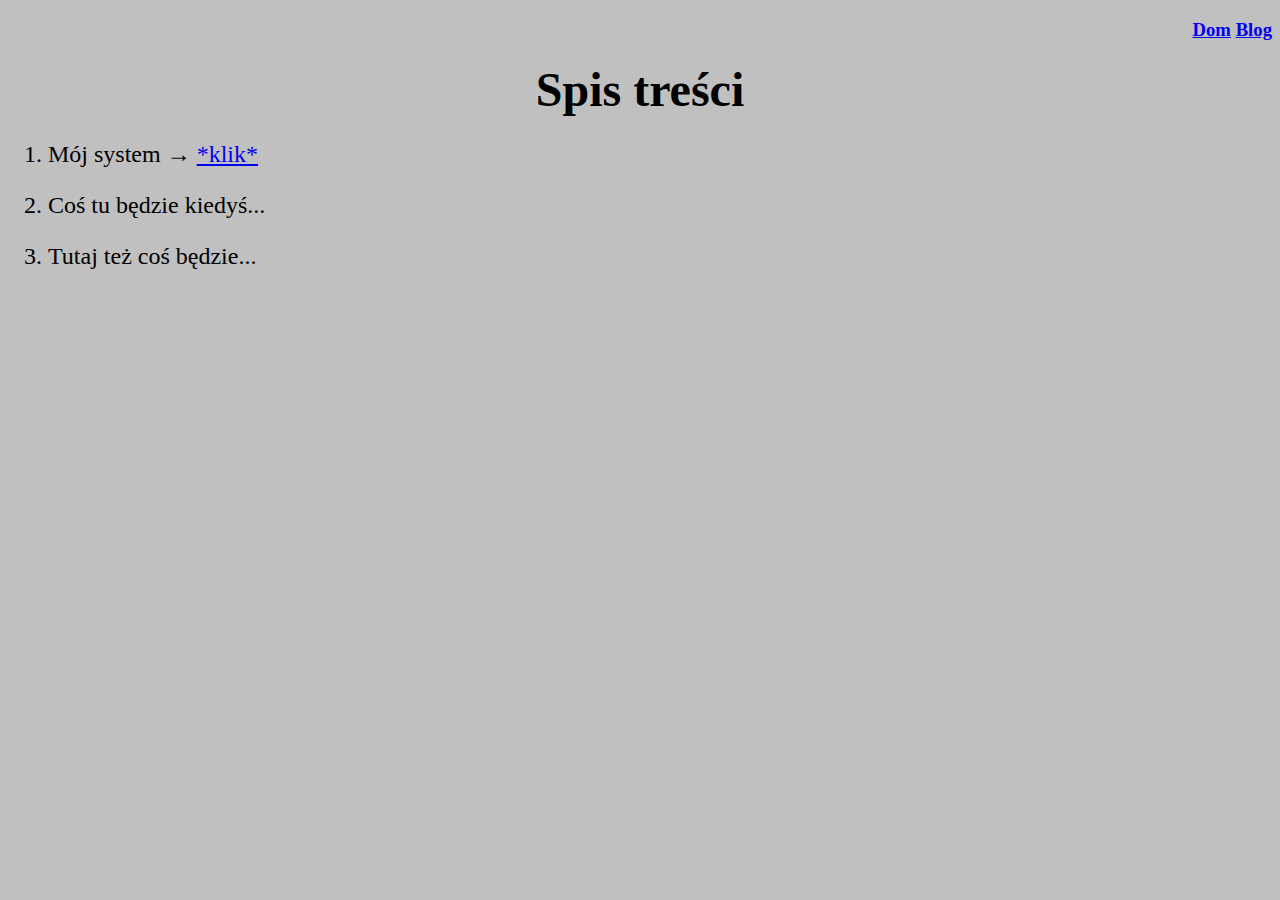
==== index.html @ 6603d7df "align links to right" ====
<!DOCTYPE html>

<html>
    <head>
        <title>Strona Kuby - Dom</title>
    </head>
    <body bgcolor="silver">
        <h3 align="right"><p><a href="#">Dom</a> 
            <a href="blog/index.html">Blog</a></p></h3>
        <h1 align="center"><font size="12">Spis treści</font></h1>
        <ol><font size="5">
            <li><p> Mój system → <a href="https://www.figma.com/proto/pkPePfMxe0FDLgXBOGN6Bj/BoxOS-%22Time-update%22?page-id=0%3A1&node-id=37-34&starting-point-node-id=37%3A14">*klik*</a></p></li>
            <li><p> Coś tu będzie kiedyś...</p></li>
            <li><p> Tutaj też coś będzie...</p></li>
            </font>
        </ol>
    
        
    </body>
</html>
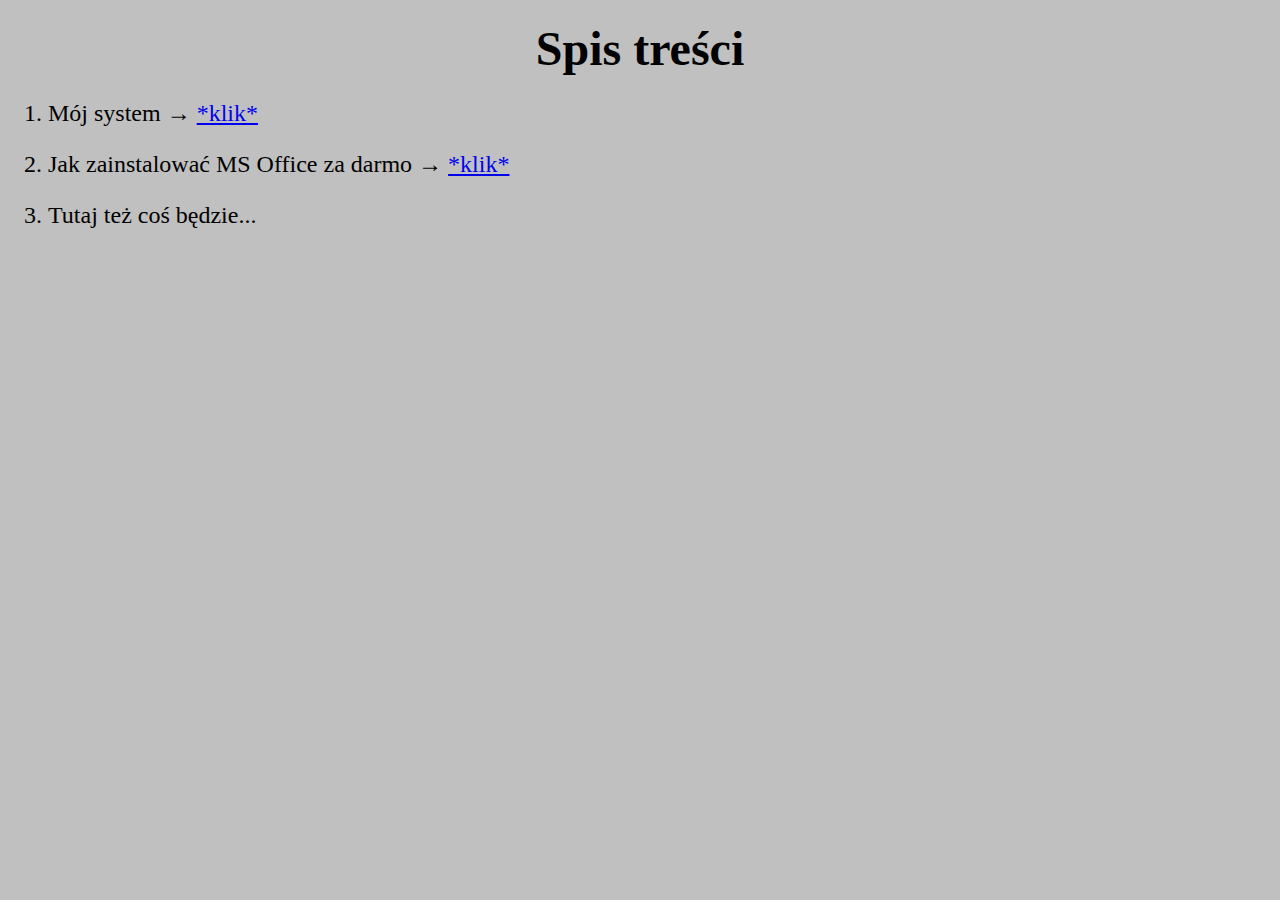
==== commit f42685c9: "change" ====
--- a/index.html
+++ b/index.html
@@ -5,12 +5,10 @@
         <title>Strona Kuby - Dom</title>
     </head>
     <body bgcolor="silver">
-        <h3 align="right"><p><a href="#">Dom</a> 
-            <a href="blog/index.html">Blog</a></p></h3>
         <h1 align="center"><font size="12">Spis treści</font></h1>
         <ol><font size="5">
             <li><p> Mój system → <a href="https://www.figma.com/proto/pkPePfMxe0FDLgXBOGN6Bj/BoxOS-%22Time-update%22?page-id=0%3A1&node-id=37-34&starting-point-node-id=37%3A14">*klik*</a></p></li>
-            <li><p> Coś tu będzie kiedyś...</p></li>
+            <li><p> Jak zainstalować MS Office za darmo → <a href="officepor/index.html">*klik*</a></p></li>
             <li><p> Tutaj też coś będzie...</p></li>
             </font>
         </ol>
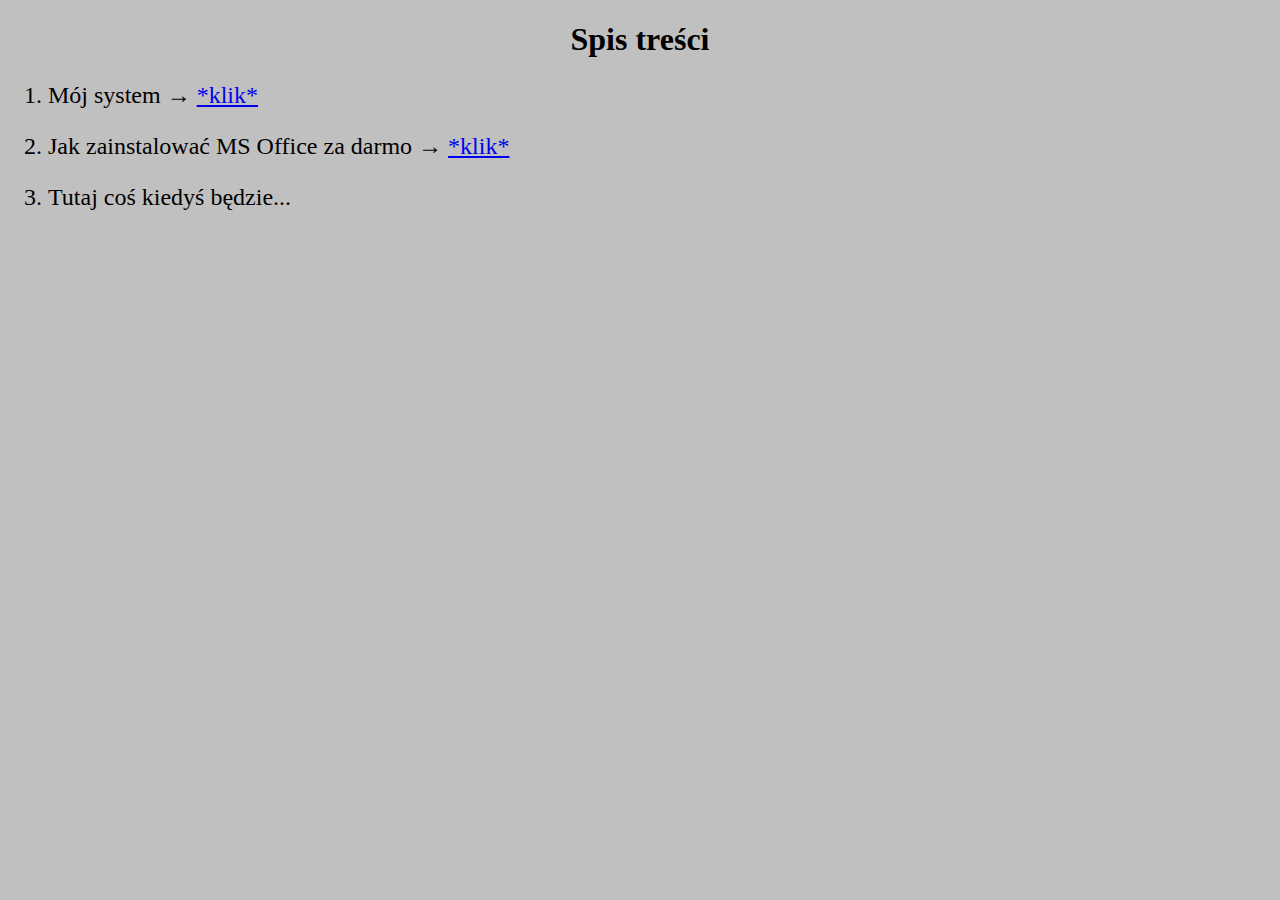
==== commit 7ac38d84: "Update index.html" ====
--- a/index.html
+++ b/index.html
@@ -5,11 +5,11 @@
         <title>Strona Kuby - Dom</title>
     </head>
     <body bgcolor="silver">
-        <h1 align="center"><font size="12">Spis treści</font></h1>
+        <h1 align="center">Spis treści</font></h1>
         <ol><font size="5">
             <li><p> Mój system → <a href="https://www.figma.com/proto/pkPePfMxe0FDLgXBOGN6Bj/BoxOS-%22Time-update%22?page-id=0%3A1&node-id=37-34&starting-point-node-id=37%3A14">*klik*</a></p></li>
             <li><p> Jak zainstalować MS Office za darmo → <a href="officepor/index.html">*klik*</a></p></li>
-            <li><p> Tutaj też coś będzie...</p></li>
+            <li><p> Tutaj coś kiedyś będzie...</p></li>
             </font>
         </ol>
     
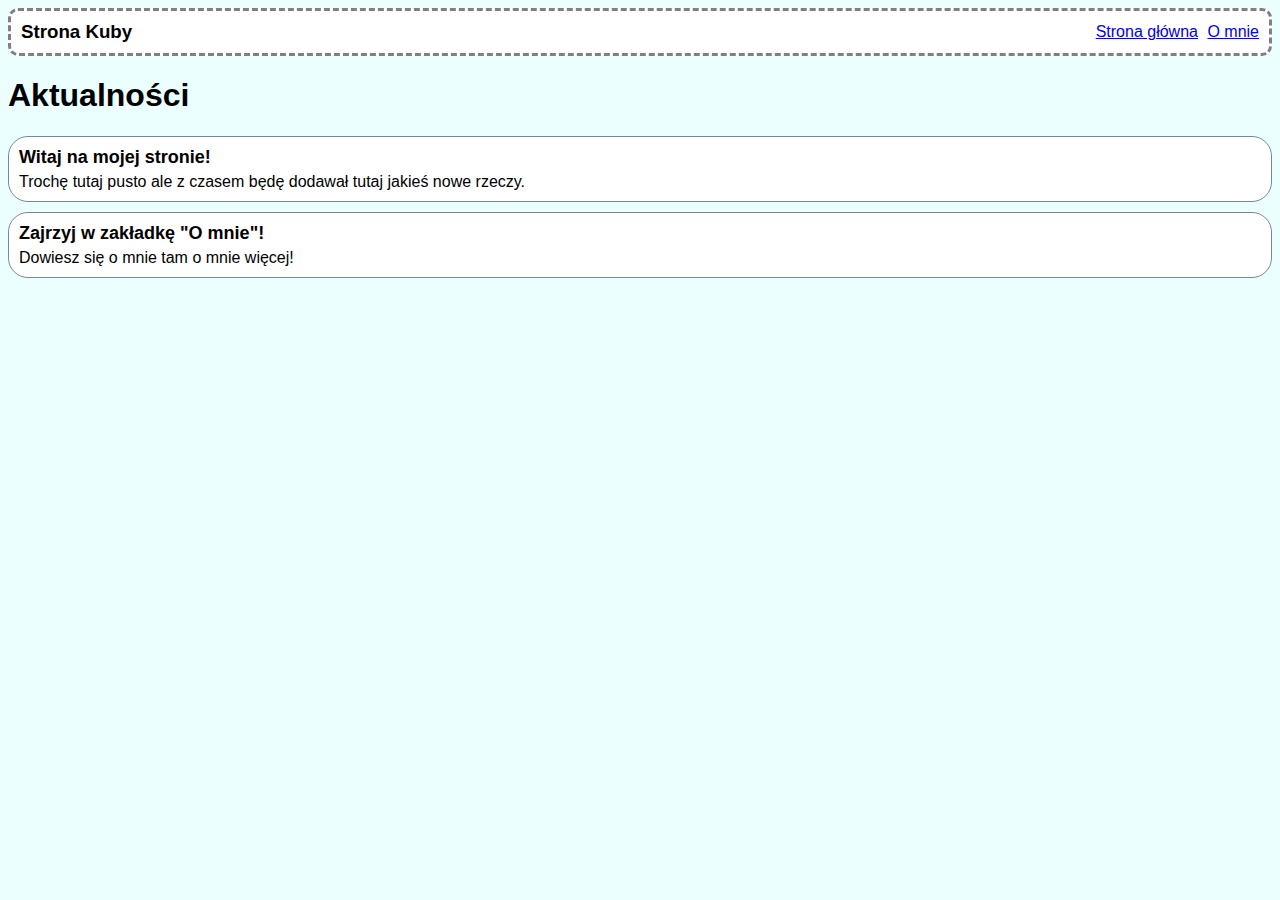
==== commit b74022a7: "nowa" ====
--- a/index.html
+++ b/index.html
@@ -1,18 +1,28 @@
 <!DOCTYPE html>
+   <head> 
+        <link rel="stylesheet" href="styles.css">
+        <title> Strona Kuby </title>
+    </head>
+    <body>
+        <header>
+         <h3> Strona Kuby </h3>
+           <div>
+                <a class="header-link" href="#">Strona główna</a>
+                <a class="header-link" href="about/index.html">O mnie</a>
+            </div>
+        </header>  
+        <section>
+            <h1> Aktualności </h1>
 
-<html>
-    <head>
-        <title>Strona Kuby - Dom</title>
-    </head>
-    <body bgcolor="silver">
-        <h1 align="center">Spis treści</font></h1>
-        <ol><font size="5">
-            <li><p> Mój system → <a href="https://www.figma.com/proto/pkPePfMxe0FDLgXBOGN6Bj/BoxOS-%22Time-update%22?page-id=0%3A1&node-id=37-34&starting-point-node-id=37%3A14">*klik*</a></p></li>
-            <li><p> Jak zainstalować MS Office za darmo → <a href="officepor/index.html">*klik*</a></p></li>
-            <li><p> Tutaj coś kiedyś będzie...</p></li>
-            </font>
-        </ol>
-    
-        
+            <div class="news-div">
+                <p><b>Witaj na mojej stronie!</b></p> 
+                <span> Trochę tutaj pusto ale z czasem będę dodawał tutaj jakieś nowe rzeczy. </span>
+            </div>
+            <div class="news-div">
+                <p><b> Zajrzyj w zakładkę "O mnie"!</b></p> 
+                <span> Dowiesz się o mnie tam o mnie więcej!  </span>
+            </div>
+
+        </section>
     </body>
 </html>--- a/styles.css
+++ b/styles.css
@@ -0,0 +1,53 @@
+body {
+    background-color: rgb(235, 255, 255);    
+    font-family: Arial, Helvetica, sans-serif;
+}
+
+header {
+    background-color: rgb(255, 255, 255);
+    padding: 10px;
+    border: 3px dashed grey;
+    border-radius: 10px;
+    display: flex;
+    justify-content: right;
+    align-items: center;
+}
+
+.header-link {
+    margin-left: 5px;
+}
+
+header h3 {
+    margin: 0px auto 0 0;
+    ;
+}
+
+.news-div {
+    margin-left: 0px;
+    margin-bottom: 10px;
+    background-color: white;
+    border: 1px solid lightslategrey;
+    padding: 10px;
+    border-radius: 20px;
+}
+
+.news-div p {
+    margin-top: 0px;
+    margin-bottom: 5px;
+    font-size: 18px;
+}
+
+.news-ul {
+    list-style-type: none;
+    
+}
+
+.top-bar {
+
+    z-index: 9999;
+    position: fixed;
+    top: 0;
+    left: 0;
+    padding: 5px;
+    width: 99%;
+}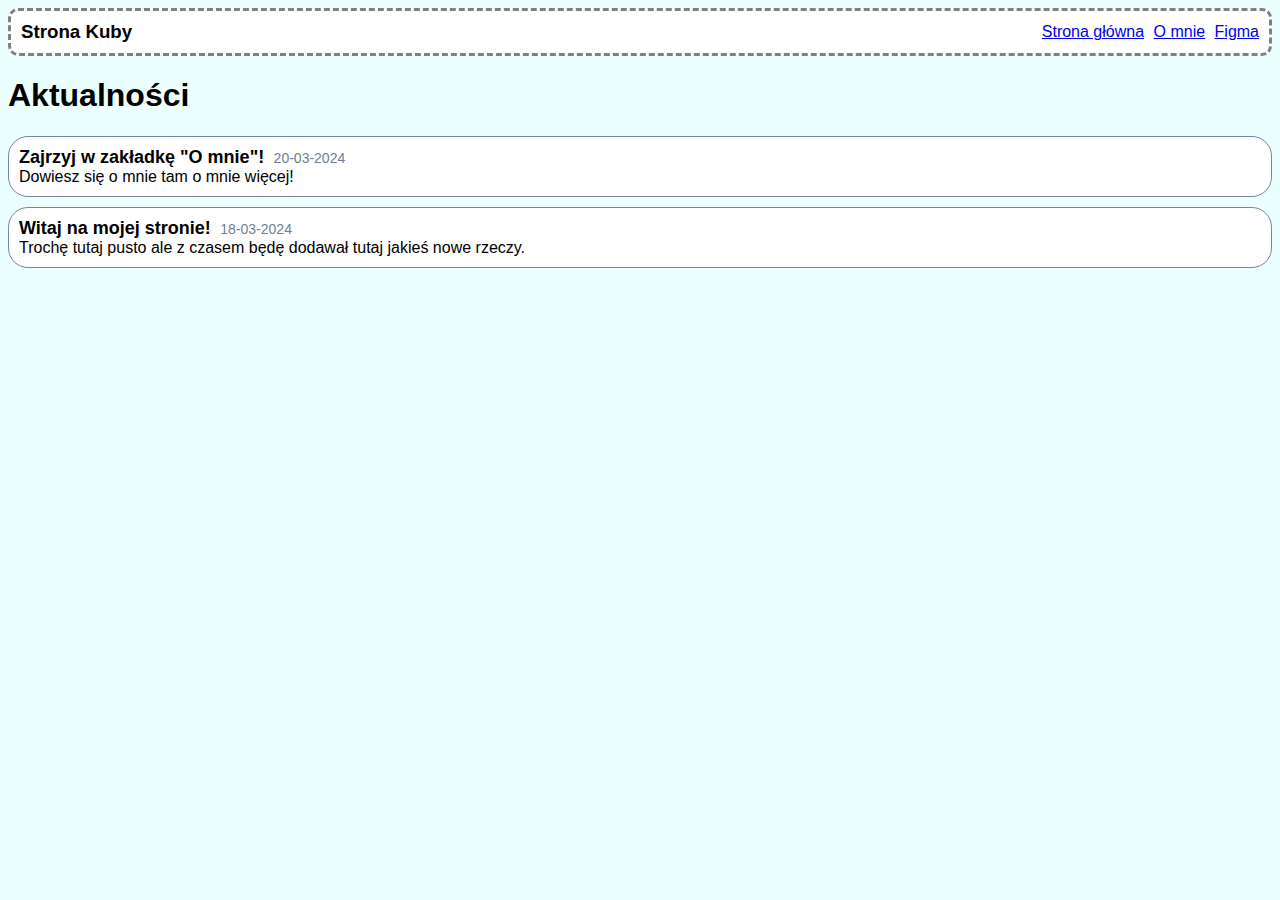
==== commit 76dbb5b8: "about + figma" ====
--- a/index.html
+++ b/index.html
@@ -9,18 +9,22 @@
            <div>
                 <a class="header-link" href="#">Strona główna</a>
                 <a class="header-link" href="about/index.html">O mnie</a>
+                <a class="header-link" href="figma/index.html">Figma</a>
             </div>
         </header>  
         <section>
             <h1> Aktualności </h1>
 
             <div class="news-div">
-                <p><b>Witaj na mojej stronie!</b></p> 
+                <p class="news-title"><b> Zajrzyj w zakładkę "O mnie"!</b></p> 
+                <p class="news-date"> 20-03-2024</p>
+                <span> Dowiesz się o mnie tam o mnie więcej!  </span>
+            </div>
+
+            <div class="news-div">
+                <p class="news-title"><b>Witaj na mojej stronie!</b></p> 
+                <p class="news-date"> 18-03-2024</p>
                 <span> Trochę tutaj pusto ale z czasem będę dodawał tutaj jakieś nowe rzeczy. </span>
-            </div>
-            <div class="news-div">
-                <p><b> Zajrzyj w zakładkę "O mnie"!</b></p> 
-                <span> Dowiesz się o mnie tam o mnie więcej!  </span>
             </div>
 
         </section>
--- a/styles.css
+++ b/styles.css
@@ -11,6 +11,7 @@
     display: flex;
     justify-content: right;
     align-items: center;
+    margin-bottom: 5px;
 }
 
 .header-link {
@@ -31,10 +32,27 @@
     border-radius: 20px;
 }
 
-.news-div p {
+.news-title {
     margin-top: 0px;
     margin-bottom: 5px;
+    margin-right: 5px;
+    display: inline;
     font-size: 18px;
+    align-items: center;
+}
+
+.news-date {
+display: inline;
+color: slategray;
+margin-right: 5px;
+margin-top: 0px;
+margin-bottom: 5px;
+align-items: center;
+font-size: 14px;
+}
+
+.news-div span {
+    display: block;
 }
 
 .news-ul {
@@ -42,12 +60,15 @@
     
 }
 
-.top-bar {
+.about {
+    margin-left: 0px;
+    margin-bottom: 10px;
+    background-color: white;
+    border: 1px solid lightslategrey;
+    padding: 5px;
+    border-radius: 20px;
+}
 
-    z-index: 9999;
-    position: fixed;
-    top: 0;
-    left: 0;
-    padding: 5px;
-    width: 99%;
-}+.about p {
+    margin-top: 5px;
+}
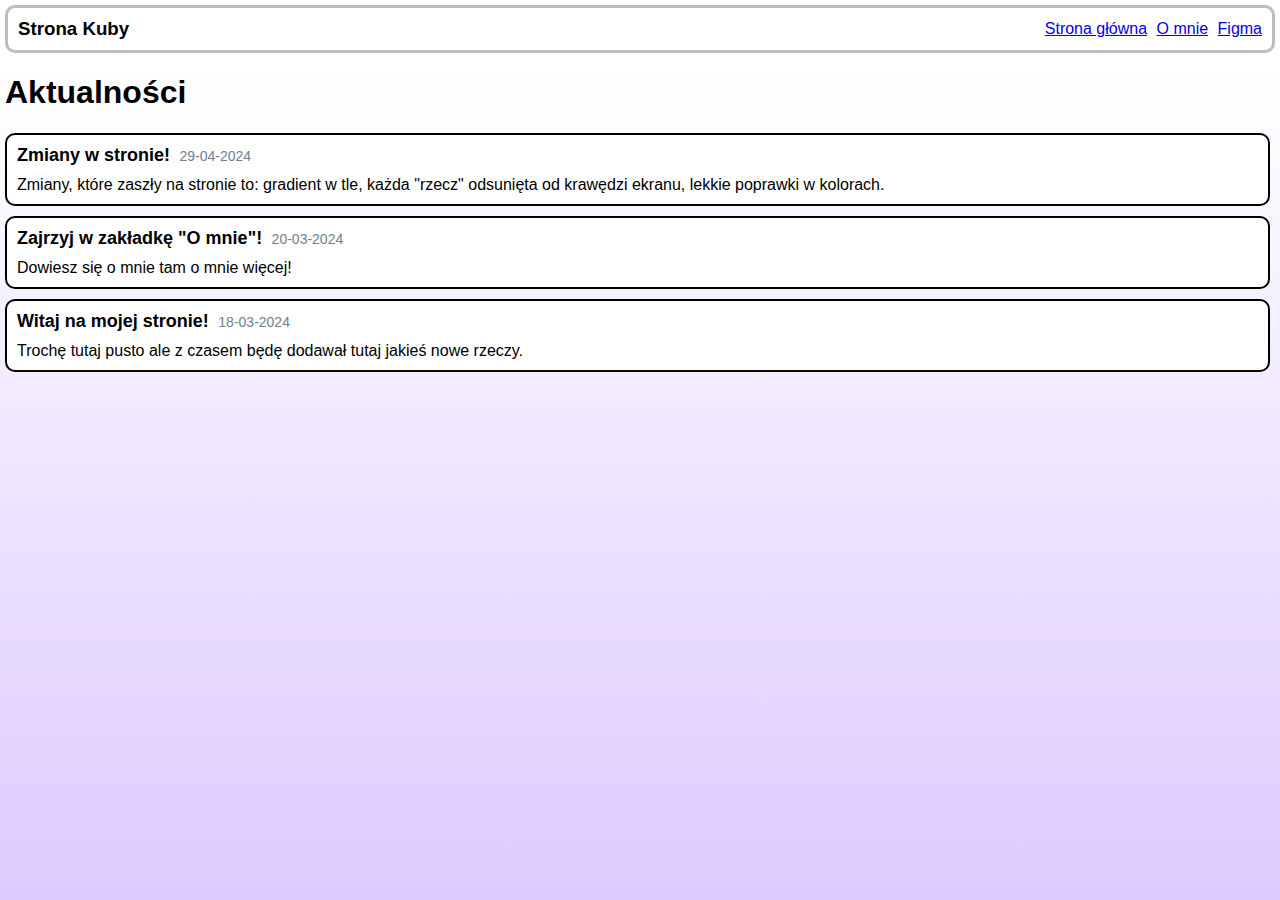
==== commit 757b5f1c: "small hanges" ====
--- a/index.html
+++ b/index.html
@@ -16,14 +16,29 @@
             <h1> Aktualności </h1>
 
             <div class="news-div">
-                <p class="news-title"><b> Zajrzyj w zakładkę "O mnie"!</b></p> 
-                <p class="news-date"> 20-03-2024</p>
+               <div> 
+                    <p class="news-title"><b> Zmiany w stronie!</b></p> 
+                    <p class="news-date"> 29-04-2024</p>
+                </div>
+                <span> Zmiany, które zaszły na stronie to:
+                     gradient w tle, każda "rzecz" odsunięta od krawędzi ekranu, 
+                    lekkie poprawki w kolorach.
+                </span>
+            </div>
+
+            <div class="news-div">
+                <div>
+                    <p class="news-title"><b> Zajrzyj w zakładkę "O mnie"!</b></p> 
+                    <p class="news-date"> 20-03-2024</p>
+                </div>
                 <span> Dowiesz się o mnie tam o mnie więcej!  </span>
             </div>
 
             <div class="news-div">
-                <p class="news-title"><b>Witaj na mojej stronie!</b></p> 
-                <p class="news-date"> 18-03-2024</p>
+                <div>
+                    <p class="news-title"><b>Witaj na mojej stronie!</b></p> 
+                    <p class="news-date"> 18-03-2024</p>
+                </div>
                 <span> Trochę tutaj pusto ale z czasem będę dodawał tutaj jakieś nowe rzeczy. </span>
             </div>
 
--- a/styles.css
+++ b/styles.css
@@ -1,17 +1,25 @@
 body {
-    background-color: rgb(235, 255, 255);    
+    background: rgb(181,181,181);
+    background: linear-gradient(0deg, rgb(221, 202, 255) 0%, rgba(255,255,255,1) 92%); 
+    background-repeat: no-repeat;
+    height: 100%;
+    margin: 0;
+    background-repeat: no-repeat;
+    background-attachment: fixed;
     font-family: Arial, Helvetica, sans-serif;
 }
+
 
 header {
     background-color: rgb(255, 255, 255);
     padding: 10px;
-    border: 3px dashed grey;
+    border: 3px solid rgb(189, 189, 189);
     border-radius: 10px;
     display: flex;
     justify-content: right;
     align-items: center;
-    margin-bottom: 5px;
+    margin: 5px;
+
 }
 
 .header-link {
@@ -24,17 +32,18 @@
 }
 
 .news-div {
-    margin-left: 0px;
+    margin-left: 5px;
+    margin-right: 10px;
     margin-bottom: 10px;
     background-color: white;
-    border: 1px solid lightslategrey;
+    border: 2px solid rgb(0, 0, 0);
     padding: 10px;
-    border-radius: 20px;
+    border-radius: 10px;
 }
 
 .news-title {
     margin-top: 0px;
-    margin-bottom: 5px;
+    margin-bottom: 10px;
     margin-right: 5px;
     display: inline;
     font-size: 18px;
@@ -46,7 +55,7 @@
 color: slategray;
 margin-right: 5px;
 margin-top: 0px;
-margin-bottom: 5px;
+margin-bottom: 10px;
 align-items: center;
 font-size: 14px;
 }
@@ -61,14 +70,23 @@
 }
 
 .about {
-    margin-left: 0px;
+    margin-left: 5px;
+    margin-right: 5px;
     margin-bottom: 10px;
     background-color: white;
-    border: 1px solid lightslategrey;
+    border: 2px solid rgb(85, 85, 85);
     padding: 5px;
-    border-radius: 20px;
+    border-radius: 10px;
 }
 
 .about p {
     margin-top: 5px;
 }
+
+section h1 {
+    margin-left: 5px;
+}
+
+.news-div div {
+    margin-bottom: 10px;
+}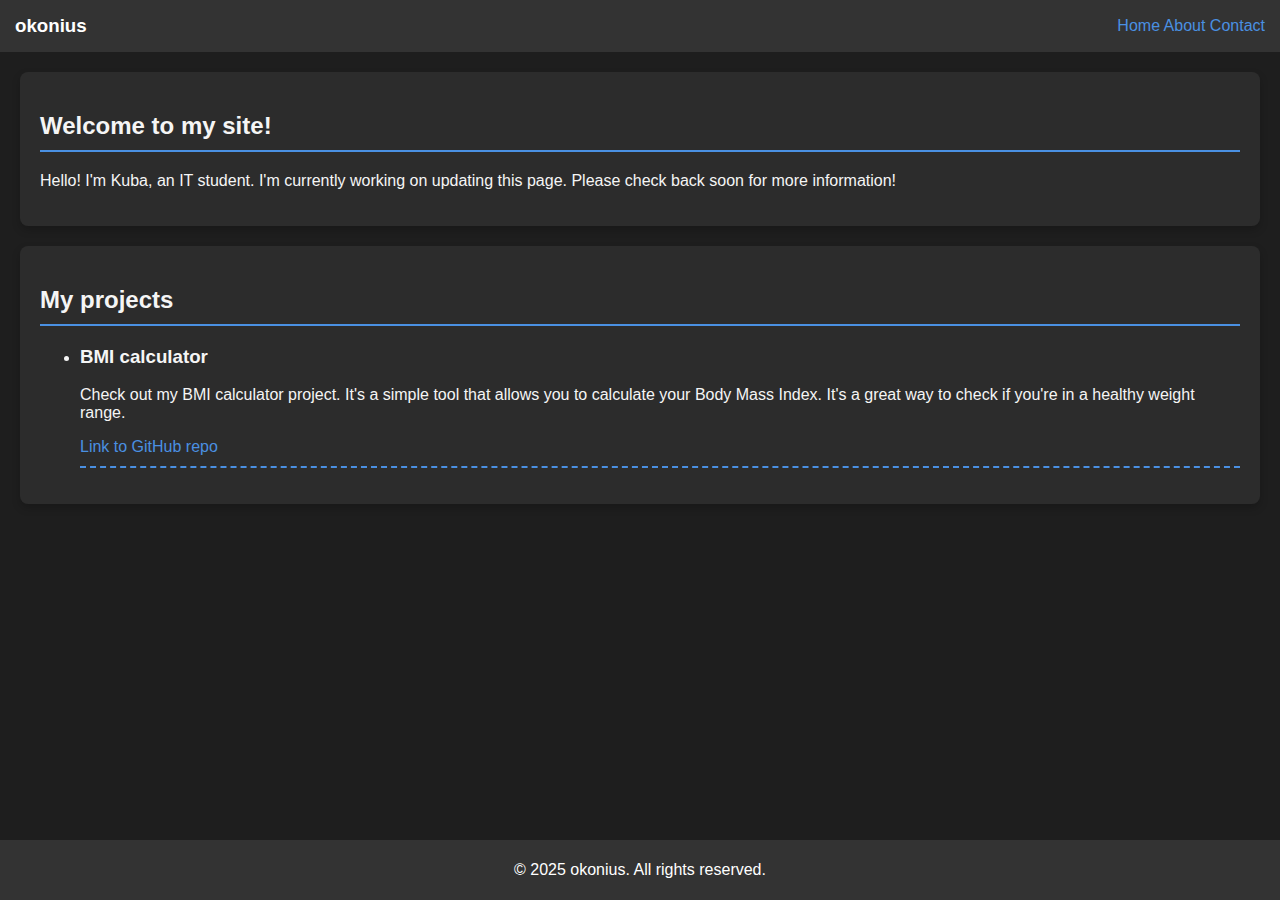
==== commit cb50651e: "project BMI" ====
--- a/index.html
+++ b/index.html
@@ -1,47 +1,44 @@
 <!DOCTYPE html>
-   <head> 
-        <link rel="stylesheet" href="styles.css">
-        <title> Strona Kuby </title>
-    </head>
-    <body>
-        <header>
-         <h3> Strona Kuby </h3>
-           <div>
-                <a class="header-link" href="#">Strona główna</a>
-                <a class="header-link" href="about/index.html">O mnie</a>
-                <a class="header-link" href="figma/index.html">Figma</a>
-            </div>
-        </header>  
-        <section>
-            <h1> Aktualności </h1>
+<html lang="pl">
+<head>
+    <meta charset="UTF-8">
+    <meta name="viewport" content="width=device-width, initial-scale=1.0">
+    <title>okonius' website</title>
+    <link rel="stylesheet" href="styles.css"> 
+</head>
+<body>
+    
+<!DOCTYPE html>
+<body>
 
-            <div class="news-div">
-               <div> 
-                    <p class="news-title"><b> Zmiany w stronie!</b></p> 
-                    <p class="news-date"> 29-04-2024</p>
-                </div>
-                <span> Zmiany, które zaszły na stronie to:
-                     gradient w tle, każda "rzecz" odsunięta od krawędzi ekranu, 
-                    lekkie poprawki w kolorach.
-                </span>
-            </div>
+    <header class="header">
+    <h3>okonius</h3>
+        <nav class="header-links">
+            <a href="/">Home</a>
+            <a href="../about">About</a>
+            <a href="../contact">Contact</a>
+        </nav>
+    </header>
 
-            <div class="news-div">
-                <div>
-                    <p class="news-title"><b> Zajrzyj w zakładkę "O mnie"!</b></p> 
-                    <p class="news-date"> 20-03-2024</p>
-                </div>
-                <span> Dowiesz się o mnie tam o mnie więcej!  </span>
-            </div>
+    <main class="main">
+        <section class="section">
+            <h2>Welcome to my site!</h2>
+            <p>Hello! I'm Kuba, an IT student. I'm currently working on updating this page. Please check back soon for more information!</p>
+        </section>
 
-            <div class="news-div">
-                <div>
-                    <p class="news-title"><b>Witaj na mojej stronie!</b></p> 
-                    <p class="news-date"> 18-03-2024</p>
-                </div>
-                <span> Trochę tutaj pusto ale z czasem będę dodawał tutaj jakieś nowe rzeczy. </span>
-            </div>
+        <section class="section">
+            <h2>My projects</h2>
+            <ul>
+                <li class="project-li">
+                <h3>BMI calculator</h3>
+                <p>Check out my BMI calculator project. It's a simple tool that allows you to calculate your Body Mass Index. It's a great way to check if you're in a healthy weight range.</p>
+                <a class="project-a"href="github.com/okonius/BMI-calculator"> Link to GitHub repo</a>
+                </li>
+            </ul>
+    </main>
 
-        </section>
-    </body>
+    <footer class="footer">
+        <p>© 2025 okonius. All rights reserved.</p>
+    </footer>
+</body>
 </html>--- a/styles.css
+++ b/styles.css
@@ -1,92 +1,90 @@
+/* Podstawowe ustawienia */
 body {
-    background: rgb(181,181,181);
-    background: linear-gradient(0deg, rgb(221, 202, 255) 0%, rgba(255,255,255,1) 92%); 
-    background-repeat: no-repeat;
-    height: 100%;
+    font-family: 'Roboto', sans-serif; /* Modern font */
+    background-color: #1e1e1e; /* Dark background */
+    color: #f5f5f5; /* Light text color */
     margin: 0;
-    background-repeat: no-repeat;
-    background-attachment: fixed;
-    font-family: Arial, Helvetica, sans-serif;
+    padding: 0;
 }
 
-
-header {
-    background-color: rgb(255, 255, 255);
-    padding: 10px;
-    border: 3px solid rgb(189, 189, 189);
-    border-radius: 10px;
+/* Nagłówek */
+.header {
+    background-color: #333; /* Darker header */
+    color: #ffffff;
+    padding: 15px;
     display: flex;
-    justify-content: right;
-    align-items: center;
-    margin: 5px;
-
-}
-
-.header-link {
-    margin-left: 5px;
-}
-
-header h3 {
-    margin: 0px auto 0 0;
-    ;
-}
-
-.news-div {
-    margin-left: 5px;
-    margin-right: 10px;
-    margin-bottom: 10px;
-    background-color: white;
-    border: 2px solid rgb(0, 0, 0);
-    padding: 10px;
-    border-radius: 10px;
-}
-
-.news-title {
-    margin-top: 0px;
-    margin-bottom: 10px;
-    margin-right: 5px;
-    display: inline;
-    font-size: 18px;
+    justify-content: space-between;
     align-items: center;
 }
 
-.news-date {
-display: inline;
-color: slategray;
-margin-right: 5px;
-margin-top: 0px;
-margin-bottom: 10px;
-align-items: center;
-font-size: 14px;
+.header h3 {
+    margin: 0;
 }
 
-.news-div span {
-    display: block;
+/* Główna zawartość */
+.main {
+    padding: 20px;
 }
 
-.news-ul {
-    list-style-type: none;
-    
+/* Sekcje */
+.section {
+    margin-bottom: 20px;
+    background: #2c2c2c; /* Darker section background */
+    padding: 20px;
+    border-radius: 8px;
+    box-shadow: 0 4px 8px rgba(0, 0, 0, 0.2);
 }
 
-.about {
-    margin-left: 5px;
-    margin-right: 5px;
-    margin-bottom: 10px;
-    background-color: white;
-    border: 2px solid rgb(85, 85, 85);
-    padding: 5px;
-    border-radius: 10px;
+.section h2 {
+    border-bottom: 2px solid #4a90e2; /* Soft blue */
+    padding-bottom: 10px;
 }
 
-.about p {
-    margin-top: 5px;
+/* Lista */
+.list {
+    list-style-type: none;
+    padding: 0;
 }
 
-section h1 {
-    margin-left: 5px;
+.list-item {
+    margin: 10px 0;
+    padding-left: 20px;
+    position: relative;
 }
 
-.news-div div {
-    margin-bottom: 10px;
-}+.list-item::before {
+    content: '•';
+    color: #4a90e2; /* Soft blue */
+    position: absolute;
+    left: 0;
+}
+
+/* Stopka */
+.footer {
+    text-align: center;
+    background-color: #333; /* Darker footer */
+    color: #fff;
+    padding: 5px 0;
+    position: fixed;
+    bottom: 0;
+    width: 100%;
+}
+
+/* Linki */
+a {
+    color: #4a90e2; /* Soft blue */
+    text-decoration: none;
+}
+
+a:hover {
+    color: #ff6347; /* Tomato */
+    text-decoration: underline;
+}
+
+.project-li {
+    padding-bottom: 10px;
+    border-bottom: 2px dashed #4a90e2;
+}
+
+.project-a {
+}
